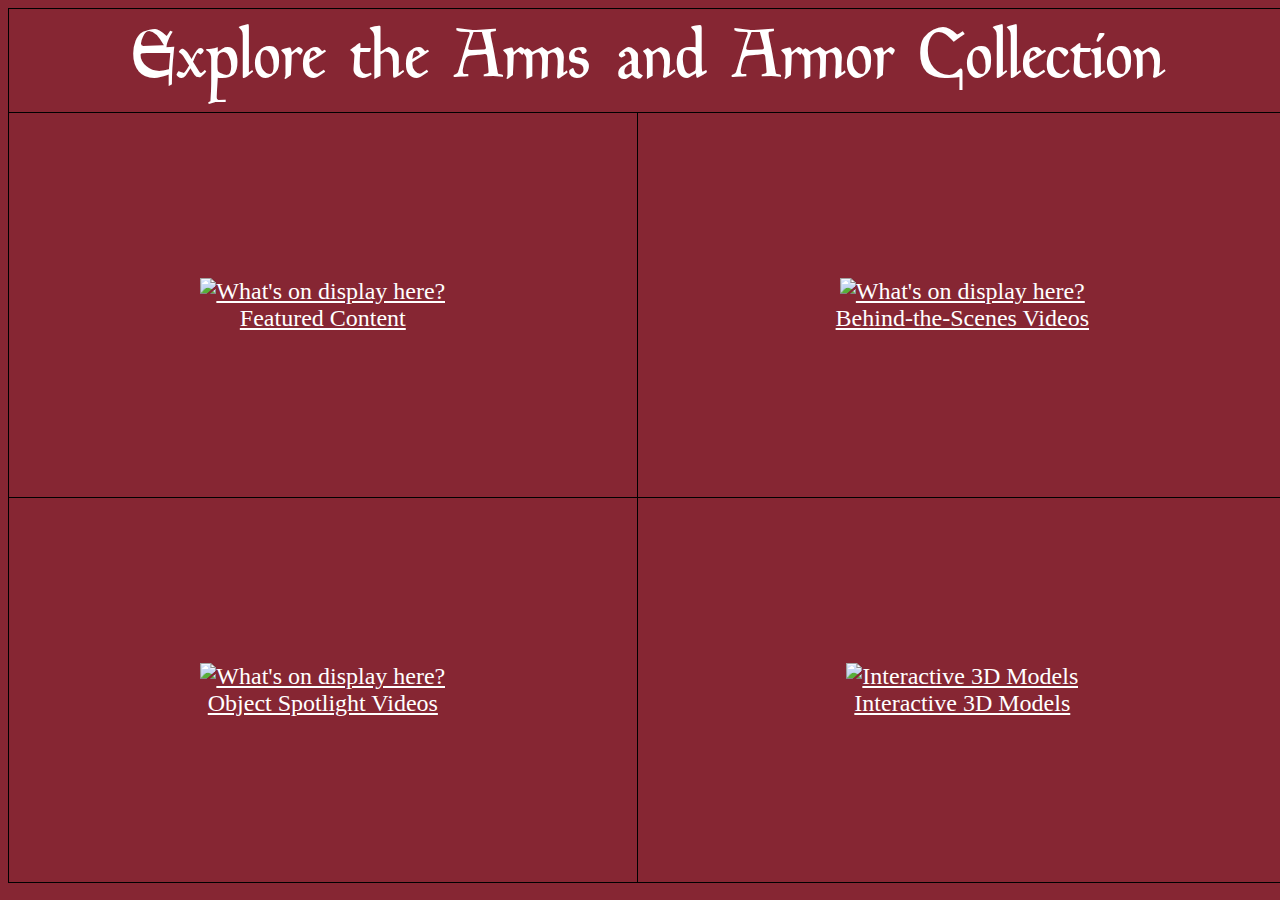
==== index.html @ 220325e1 "Tweaks" ====
<html>
<!-- The idea is to have a general index here pointing to your options. This should be fairly static. -->
<!-- https://www.cdnfonts.com/adobe-garamond-pro-2.font -->
<!-- https://www.cdnfonts.com/goudy-mediaeval.font -->
<head>
	<link rel="stylesheet" href="styles.css">
	<title>Explore the Arms and Armor Collection</title>
</head>
<body>
<!--  Make a Table: The screen is 2732x2048px but displayed at 50% of thwt! -->

<table class="tg"><tbody>
  <tr>
    <td class="tg-title" colspan="2">
	<!--  Title Area: -->
	Explore the Arms and Armor Collection
  </tr>
  <tr>
    <td class="tg-big">
	
	<!-- Top Left: What's in THIS Display?  -->
	<a href="featured.html"><img src="images/1.jpg" alt="What's on display here?"><br />
	Featured Content</a>
    <td class="tg-big">
	
	<!-- Top Right: BTS Videos -->
	<a href="bts.html"><img src="images/2.jpg" alt="What's on display here?"><br />
	Behind-the-Scenes Videos</a>
  </tr>
  <tr>
    <td class="tg-big">
	
	<!-- Bottom Left: Object Spotlight Videos  -->
	<a href="spotlight.html"><img src="images/3.jpg" alt="What's on display here?"><br />
	Object Spotlight Videos</a>
    <td class="tg-big">
	
	<!-- Bottom Right: 3D Models  -->
	<!-- <a href="https://sketchfab.com/higginsatwam"> --> <a href="3dmodels.html"><img src="images/4.jpg" alt="Interactive 3D Models"><br />
	Interactive 3D Models</a>
  </tr>

 </tbody>
</table>


</body>
</html>
---- styles.css ----
@font-face {
  font-family: 'GT America';
  src: url('GT-America-Standard-Regular.otf');
}
@font-face {
  font-family: 'Goudy Mediaeval';
  src: url('GoudyMediaeval-Regular.ttf');
}
@import url('https://fonts.cdnfonts.com/css/adobe-garamond-pro-2');

body {
	background-color:#862633;
	text-align: center;
}
a {
    color:white;
}
iframe {
	display: block;
	margin: auto;
	text-align: center;
}

.tg  {
	border-collapse:collapse;
	border-spacing:0;
	margin:auto auto auto auto;
	width: 1280px; /* resolution 2732px but displays at 1366px */
	height: 875px; /* Display is 2048px but displays 1028px */
	}
.tg img {
	max-width: 665px; 
	max-height: 370px;
	object-fit: contain;
	}

.tg td{
	background-color:#862633;
	border-color:black;
	border-style:solid;
	border-width:1px;
	font-size:1.0em;
	overflow:hidden;
	padding:0px 0px;
	word-break:normal;
	}
.tg th{
	border-color:black;
	border-style:solid;
	border-width:1px;
    font-family: 'Adobe Garamond Pro';
	font-size:14px;
	font-weight:normal;
	overflow:hidden;
	padding:10px 5px;
	word-break:normal;
	}
.tg .tg-title {
	background-color:#862633;
	color: #FFFFFF;
	text-align:center;
	vertical-align:middle;
	height: 10%;
	font-family: 'Goudy Mediaeval', sans-serif;
	font-size: 4.5em;
	}
.tg .tg-big{
	text-align:center;
	vertical-align:middle; 
	height:40%;
	font-size: 1.5em;
	}
.tg-big img {
	max-width: 665px; /* 1350px; */
	max-height: 370px; /* 800px; */
	object-fit: contain;
	}

.tg .tg-small-left{
	font-size: 1.5em;
	text-align:left;
	vertical-align:middle;
	height: 10%;
	}
.tg .tg-small-left img {
	max-height: 30px;
}
.tg .tg-small-center{
	font-size: 1.5em;
	text-align:left;
	vertical-align:middle;
	height: 10%;
	}
.tg .tg-small-center img {
	max-height: 30px;
}
.tg .tg-small-right{
	font-size: 1.5em;
	text-align:right;
	vertical-align:middle;
	height: 10%;
    font-family: 'Adobe Garamond Pro';
	}
.tg .tg-small-right img {
	max-height: 30px;
}
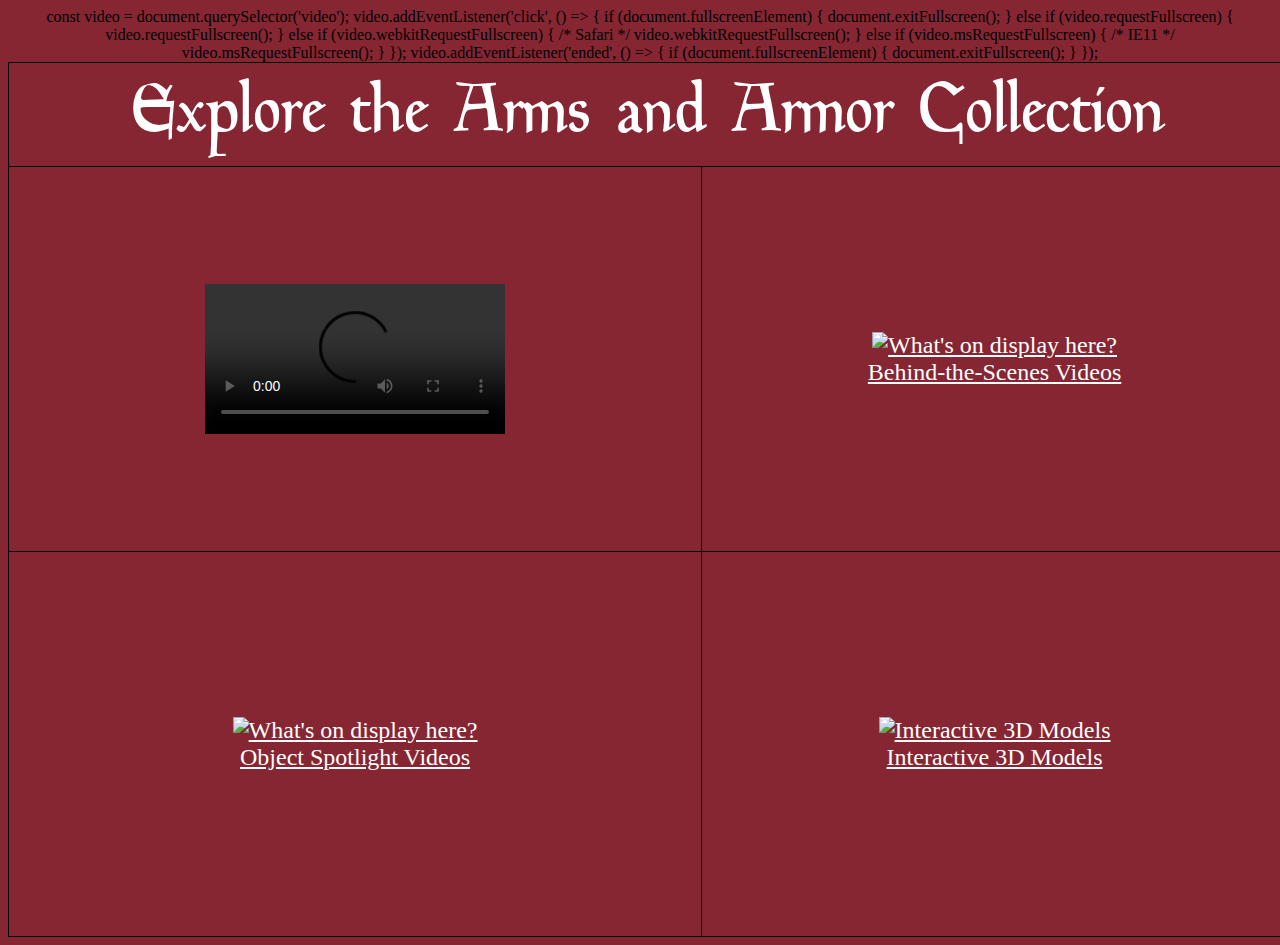
==== commit 1963a03a: "Testing Video embed" ====
--- a/index.html
+++ b/index.html
@@ -6,6 +6,27 @@
 	<link rel="stylesheet" href="styles.css">
 	<title>Explore the Arms and Armor Collection</title>
 </head>
+<javascript>
+const video = document.querySelector('video');
+
+video.addEventListener('click', () => {
+  if (document.fullscreenElement) {
+    document.exitFullscreen();
+  } else if (video.requestFullscreen) {
+    video.requestFullscreen();
+  } else if (video.webkitRequestFullscreen) { /* Safari */
+    video.webkitRequestFullscreen();
+  } else if (video.msRequestFullscreen) { /* IE11 */
+    video.msRequestFullscreen();
+  }
+});
+
+video.addEventListener('ended', () => {
+    if (document.fullscreenElement) {
+        document.exitFullscreen();
+    }
+});
+</javascript>
 <body>
 <!--  Make a Table: The screen is 2732x2048px but displayed at 50% of thwt! -->
 
@@ -18,9 +39,13 @@
   <tr>
     <td class="tg-big">
 	
-	<!-- Top Left: What's in THIS Display?  -->
+	<!-- Top Left: What's in THIS Display? 
 	<a href="featured.html"><img src="images/1.jpg" alt="What's on display here?"><br />
-	Featured Content</a>
+	Featured Content</a> -->
+	<video controls id="my-video">
+		<source src="videos/BTS1.mp4" />
+	</video>
+
     <td class="tg-big">
 	
 	<!-- Top Right: BTS Videos -->
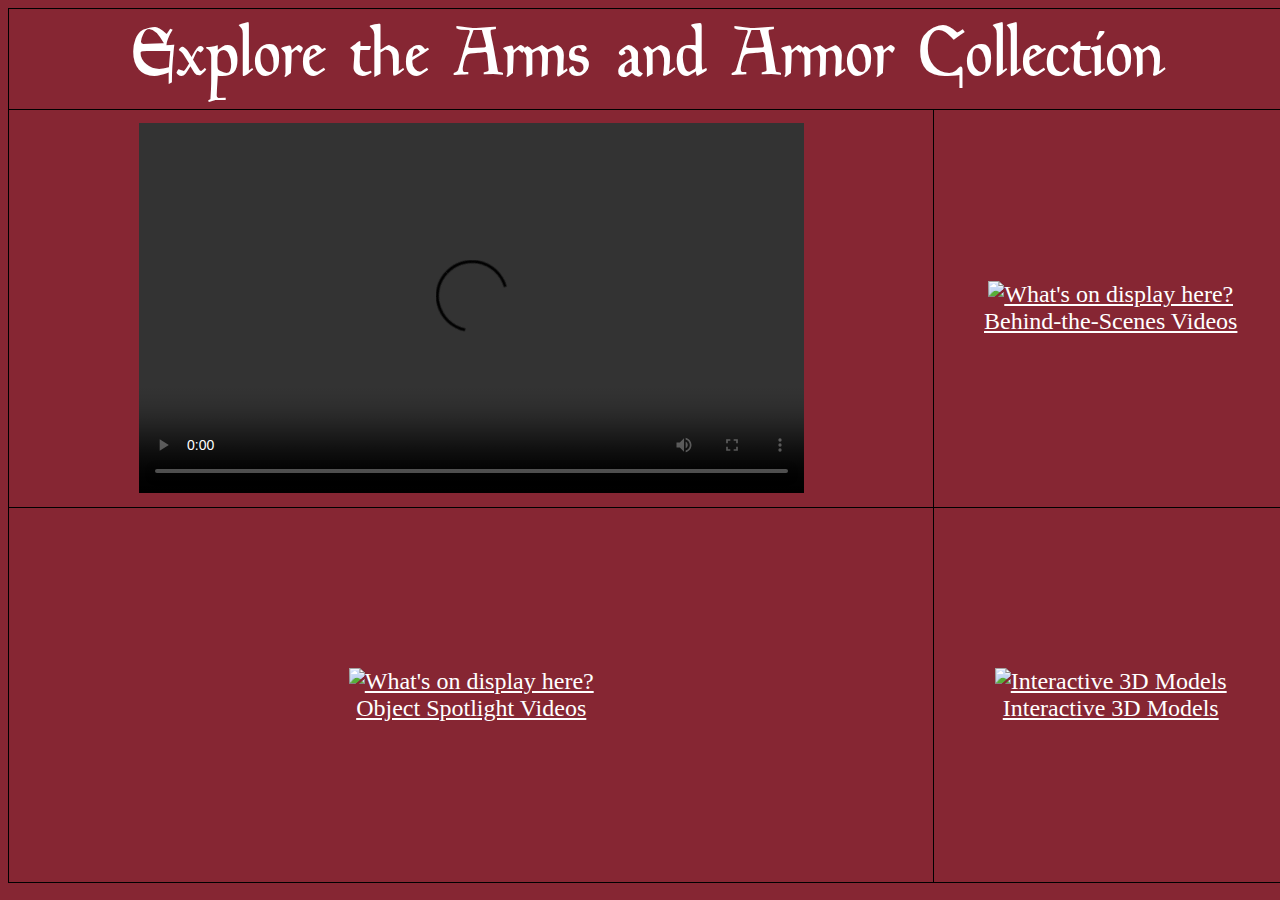
==== commit f1936723: "video test 3" ====
--- a/index.html
+++ b/index.html
@@ -6,27 +6,30 @@
 	<link rel="stylesheet" href="styles.css">
 	<title>Explore the Arms and Armor Collection</title>
 </head>
-<javascript>
-const video = document.querySelector('video');
+<script>
+document.addEventListener('DOMContentLoaded', function() {
+    const videos = document.querySelectorAll('video');
 
-video.addEventListener('click', () => {
-  if (document.fullscreenElement) {
-    document.exitFullscreen();
-  } else if (video.requestFullscreen) {
-    video.requestFullscreen();
-  } else if (video.webkitRequestFullscreen) { /* Safari */
-    video.webkitRequestFullscreen();
-  } else if (video.msRequestFullscreen) { /* IE11 */
-    video.msRequestFullscreen();
-  }
+    videos.forEach(video => {
+        video.addEventListener('click', function() {
+            if (video.requestFullscreen) {
+                video.requestFullscreen();
+            } else if (video.webkitRequestFullscreen) { // Safari
+                video.webkitRequestFullscreen();
+            } else if (video.msRequestFullscreen) { // IE11
+                video.msRequestFullscreen();
+            }
+            video.play();
+        });
+
+        video.addEventListener('ended', function() {
+            if (document.fullscreenElement) {
+                document.exitFullscreen();
+            }
+        });
+    });
 });
-
-video.addEventListener('ended', () => {
-    if (document.fullscreenElement) {
-        document.exitFullscreen();
-    }
-});
-</javascript>
+</script>
 <body>
 <!--  Make a Table: The screen is 2732x2048px but displayed at 50% of thwt! -->
 
@@ -42,8 +45,8 @@
 	<!-- Top Left: What's in THIS Display? 
 	<a href="featured.html"><img src="images/1.jpg" alt="What's on display here?"><br />
 	Featured Content</a> -->
-	<video controls id="my-video">
-		<source src="videos/BTS1.mp4" />
+	<video controls id="my-video" height="370" width="665" >
+		<source src="videos/BTS1.mp4" type="video/mp4" />
 	</video>
 
     <td class="tg-big">
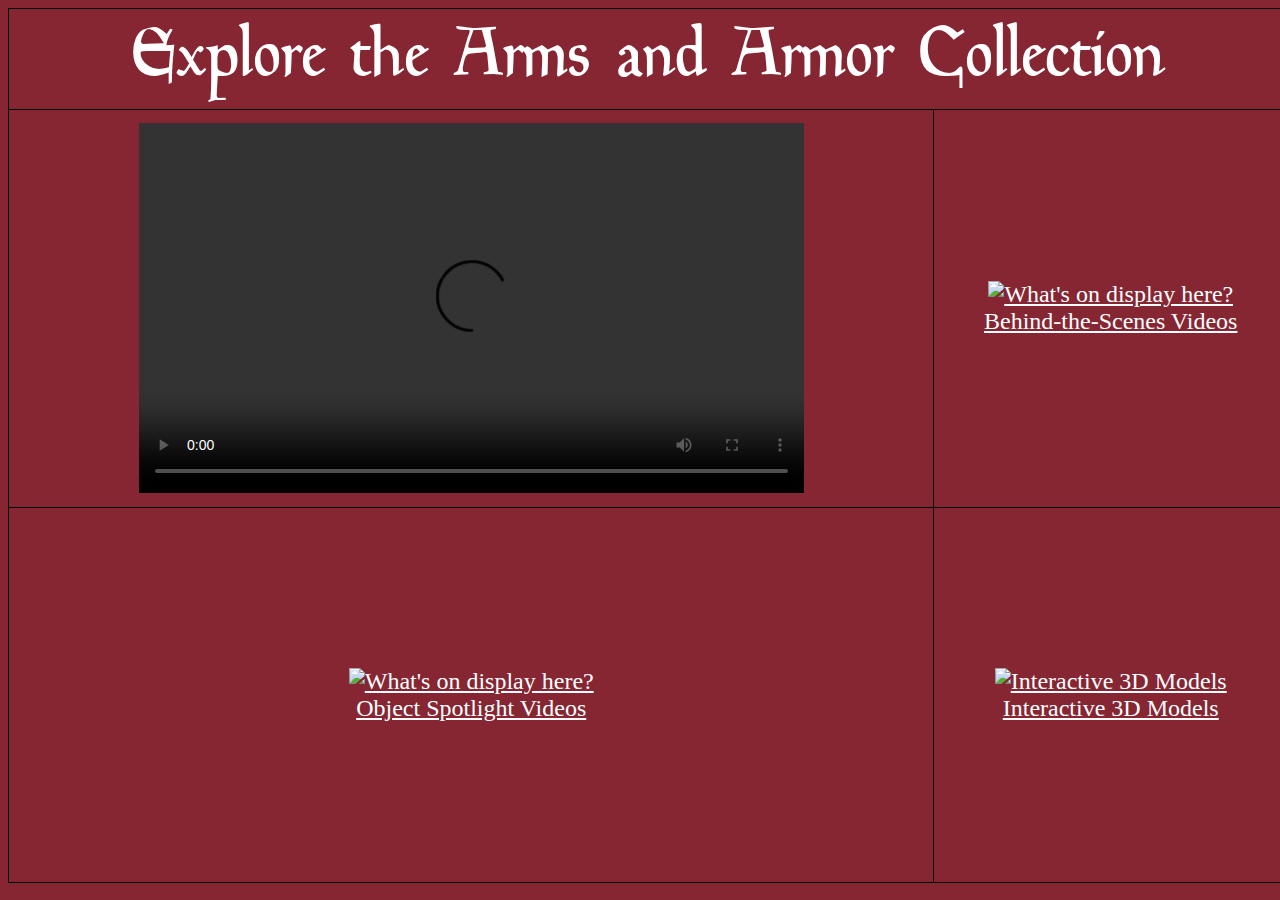
==== commit 06d752ae: "Update index.html" ====
--- a/index.html
+++ b/index.html
@@ -6,30 +6,7 @@
 	<link rel="stylesheet" href="styles.css">
 	<title>Explore the Arms and Armor Collection</title>
 </head>
-<script>
-document.addEventListener('DOMContentLoaded', function() {
-    const videos = document.querySelectorAll('video');
-
-    videos.forEach(video => {
-        video.addEventListener('click', function() {
-            if (video.requestFullscreen) {
-                video.requestFullscreen();
-            } else if (video.webkitRequestFullscreen) { // Safari
-                video.webkitRequestFullscreen();
-            } else if (video.msRequestFullscreen) { // IE11
-                video.msRequestFullscreen();
-            }
-            video.play();
-        });
-
-        video.addEventListener('ended', function() {
-            if (document.fullscreenElement) {
-                document.exitFullscreen();
-            }
-        });
-    });
-});
-</script>
+<script type="text/javascript" src="videofullscreen.js"></script>
 <body>
 <!--  Make a Table: The screen is 2732x2048px but displayed at 50% of thwt! -->
 
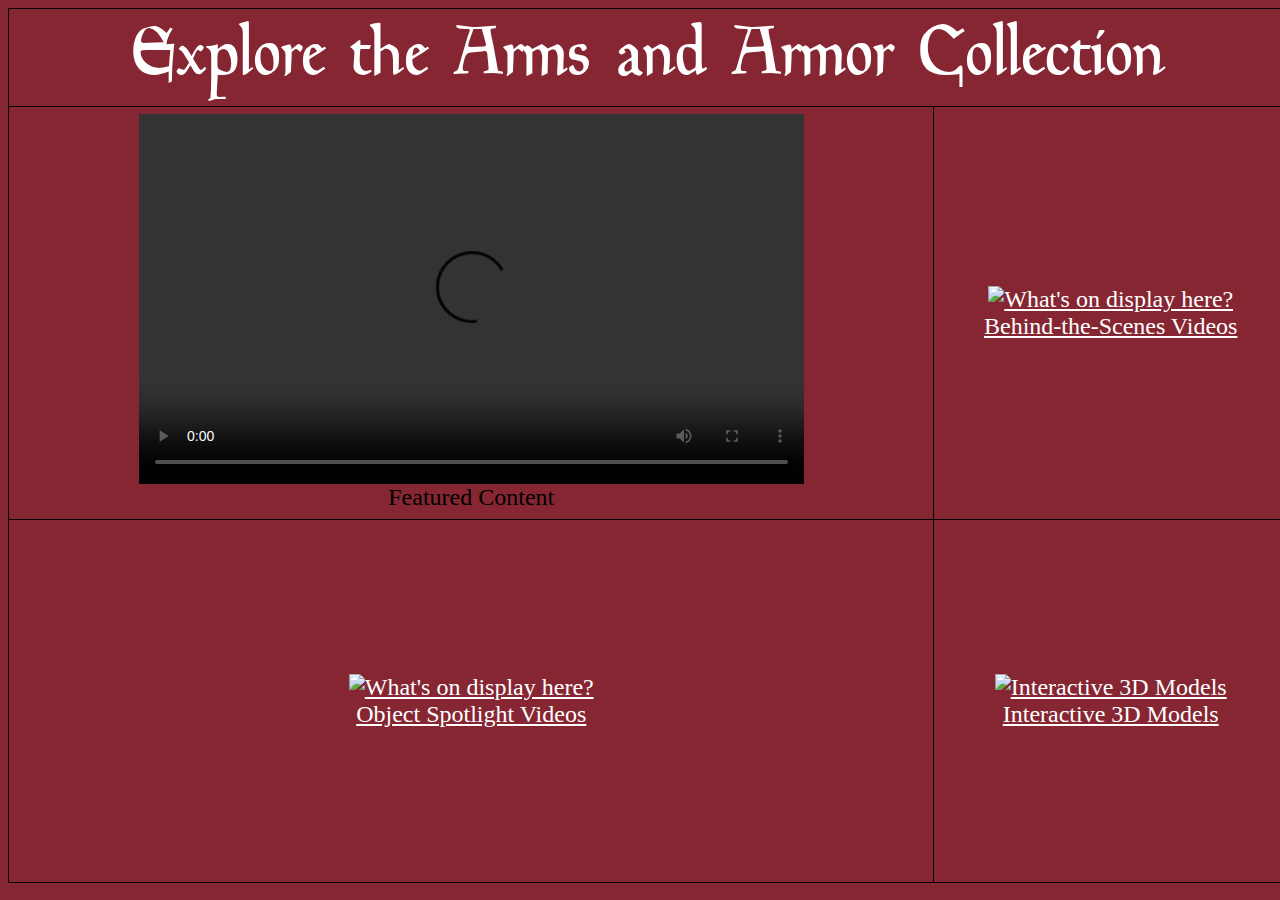
==== commit f4993a35: "Update index.html" ====
--- a/index.html
+++ b/index.html
@@ -22,9 +22,10 @@
 	<!-- Top Left: What's in THIS Display? 
 	<a href="featured.html"><img src="images/1.jpg" alt="What's on display here?"><br />
 	Featured Content</a> -->
-	<video controls id="my-video" height="370" width="665" >
+	<video controls id="myVideo" height="370" width="665" >
 		<source src="videos/BTS1.mp4" type="video/mp4" />
-	</video>
+	</video><br />
+	Featured Content
 
     <td class="tg-big">
 	
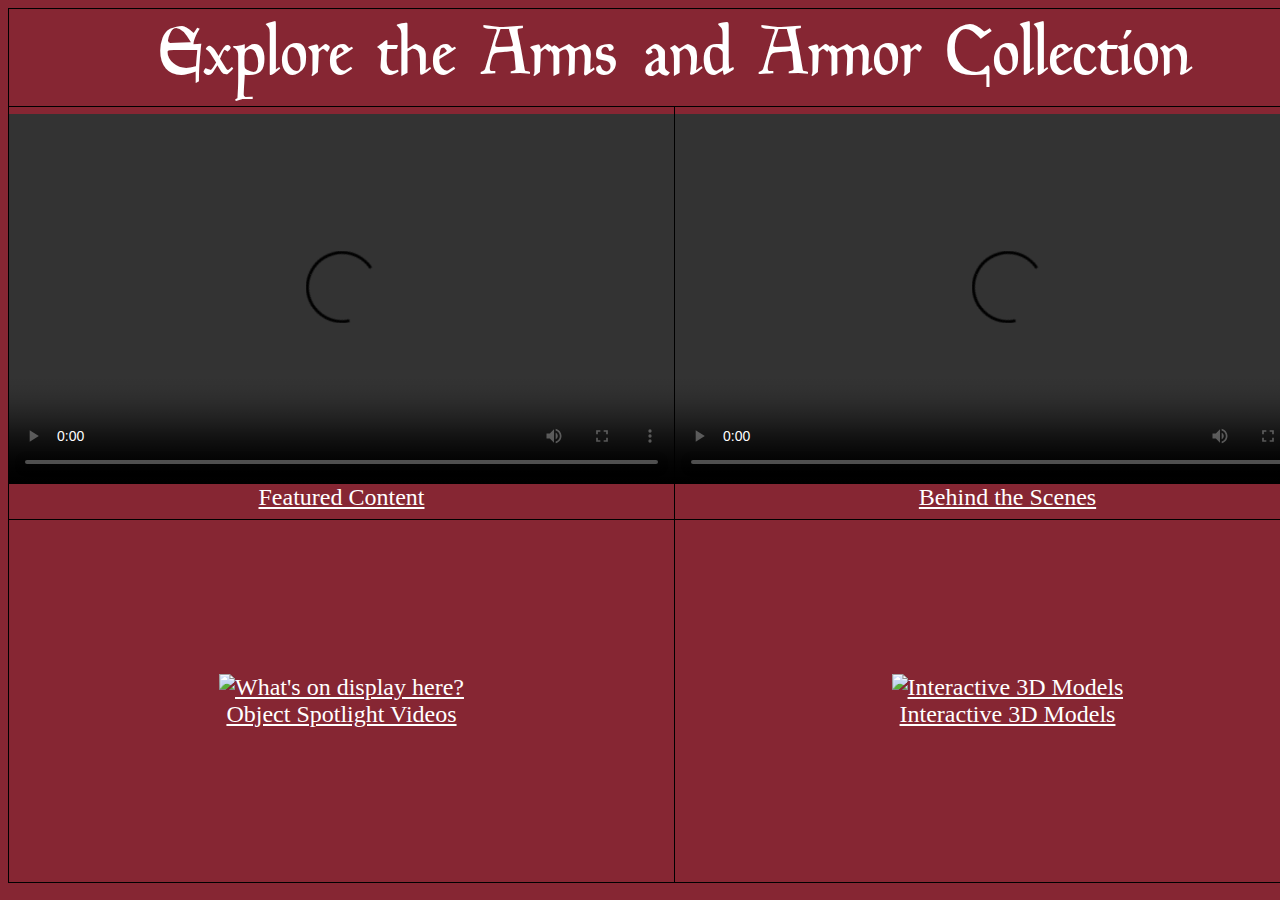
==== commit 21db271e: "Update index.html" ====
--- a/index.html
+++ b/index.html
@@ -23,15 +23,18 @@
 	<a href="featured.html"><img src="images/1.jpg" alt="What's on display here?"><br />
 	Featured Content</a> -->
 	<video controls id="myVideo" height="370" width="665" >
-		<source src="videos/BTS1.mp4" type="video/mp4" />
+		<source src="../wam-ipad-videos-main/BTS-1.mp4" type="video/mp4" />
 	</video><br />
-	Featured Content
+	<a href="featured.html">Featured Content</a>
 
     <td class="tg-big">
 	
-	<!-- Top Right: BTS Videos -->
+	<!-- Top Right: BTS Videos 
 	<a href="bts.html"><img src="images/2.jpg" alt="What's on display here?"><br />
-	Behind-the-Scenes Videos</a>
+	Behind-the-Scenes Videos</a> -->
+	<video controls id="myVideo" height="370" width="665" >
+		<source src="videos/BTS4.mp4" type="video/mp4" />
+	</video><br /><a href="bts.html">Behind the Scenes</a>
   </tr>
   <tr>
     <td class="tg-big">
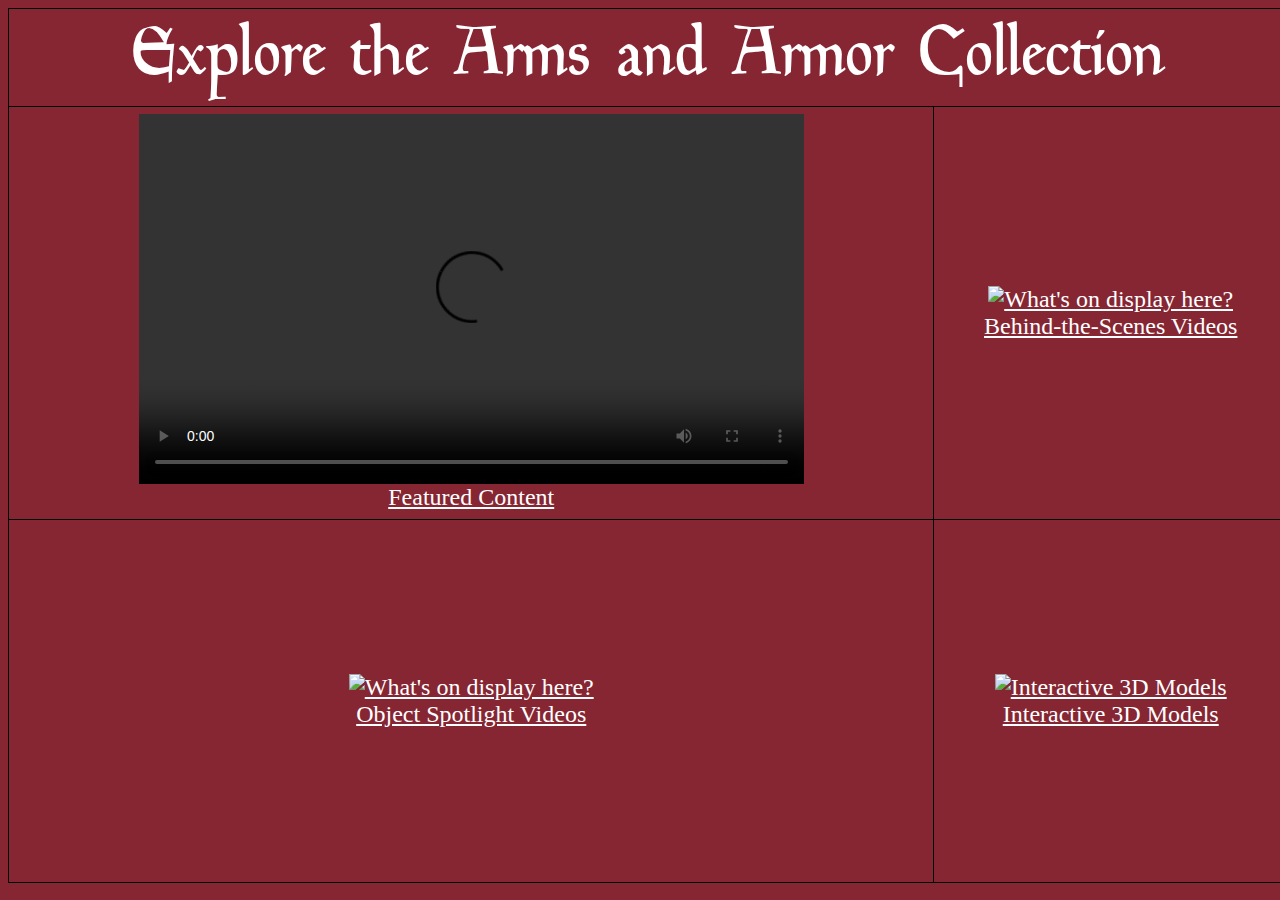
==== commit d78352f4: "Update index.html" ====
--- a/index.html
+++ b/index.html
@@ -23,18 +23,18 @@
 	<a href="featured.html"><img src="images/1.jpg" alt="What's on display here?"><br />
 	Featured Content</a> -->
 	<video controls id="myVideo" height="370" width="665" >
-		<source src="../wam-ipad-videos-main/BTS-1.mp4" type="video/mp4" />
+		<source src="../wam-ipad-videos-main/featured1.mp4" type="video/mp4" />
 	</video><br />
 	<a href="featured.html">Featured Content</a>
 
     <td class="tg-big">
 	
-	<!-- Top Right: BTS Videos 
+	<!-- Top Right: BTS Videos -->
 	<a href="bts.html"><img src="images/2.jpg" alt="What's on display here?"><br />
-	Behind-the-Scenes Videos</a> -->
-	<video controls id="myVideo" height="370" width="665" >
+	Behind-the-Scenes Videos</a>
+<!-- 	<video controls id="myVideo" height="370" width="665" >
 		<source src="videos/BTS4.mp4" type="video/mp4" />
-	</video><br /><a href="bts.html">Behind the Scenes</a>
+	</video><br /><a href="bts.html">Behind the Scenes</a> -->
   </tr>
   <tr>
     <td class="tg-big">
